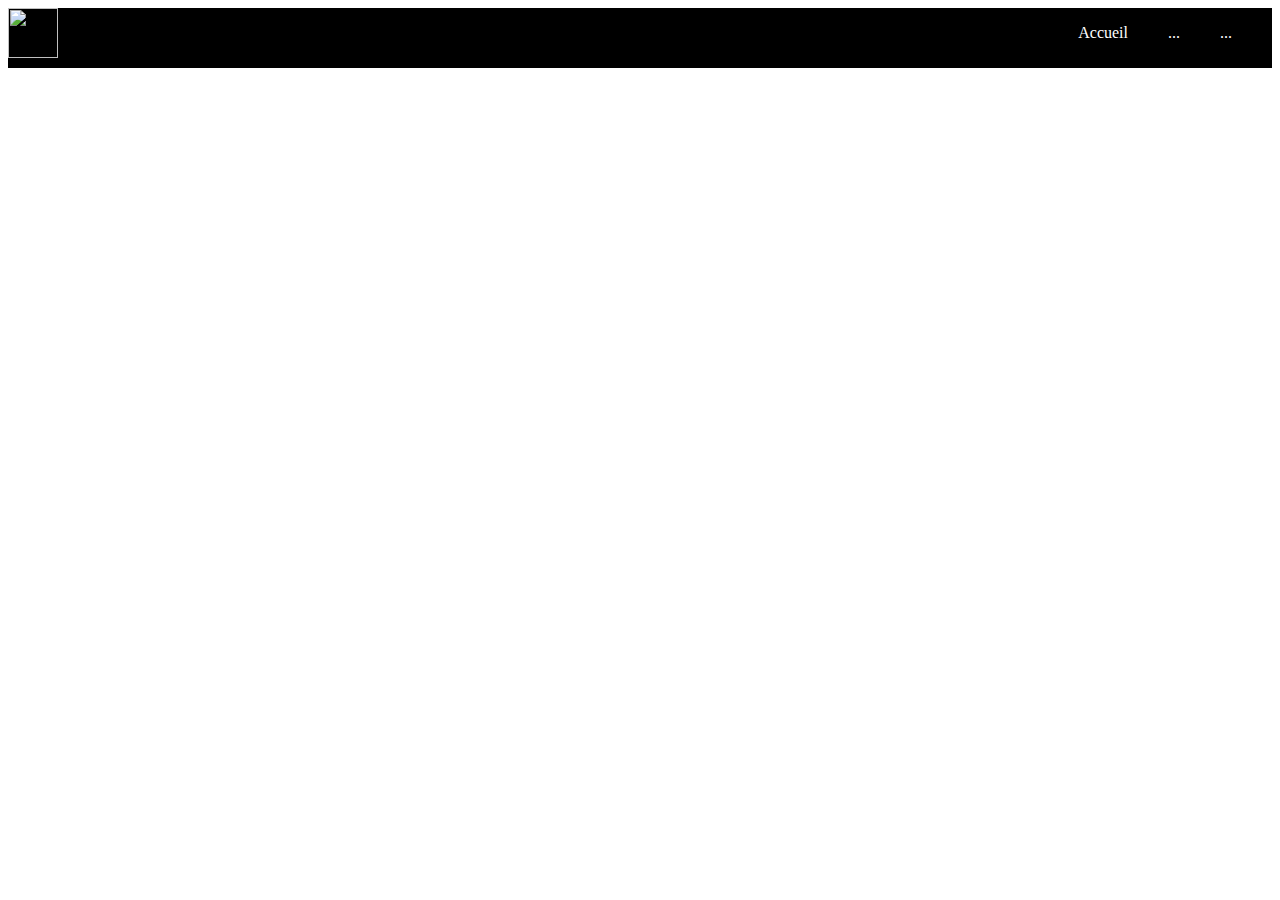
==== html/index.html @ 7aa81394 "header ajouté" ====
<!DOCTYPE html>
<html lang="en">
<head>
    <meta charset="UTF-8">
    <meta http-equiv="X-UA-Compatible" content="IE=edge">
    <meta name="viewport" content="width=device-width, initial-scale=1.0">
    <link rel="stylesheet" href="/css/style_header.css">

    <title>Index</title>
</head>
<body>
    <header class="header">
        <img src="https://picsum.photos/id/237/200/300"></img>

        <ul class="nav">
            <li>Accueil</li>
            <li>...</li>
            <li>...</li>
        </ul>
        
    </header>

</body>
</html>
---- css/style_header.css ----
.header{
    display: flex;
    align-items: flex-start;

    justify-content: space-between;
    padding-bottom: 20px;
    background-color: #000;
    color: #FFF;
    height: 40px;
}

.header > img{
    width: 50px;
    height: 50px;
}

.nav{
    list-style-type: none;
    display: flex;
}

.nav > li{
    margin-right: 40px;
}
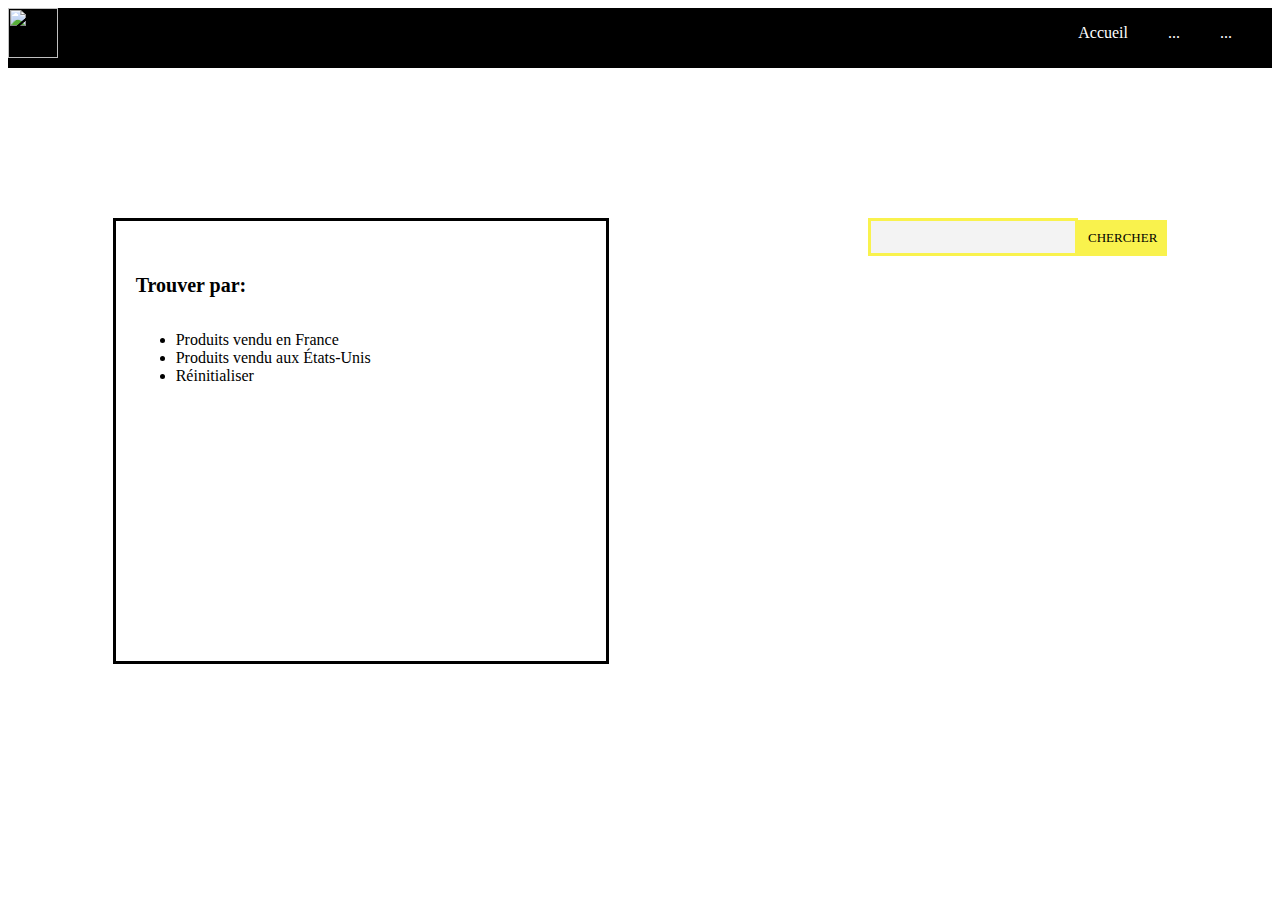
==== commit 8a118e66: "ajout partie principal sans les articles" ====
--- a/html/index.html
+++ b/html/index.html
@@ -5,6 +5,8 @@
     <meta http-equiv="X-UA-Compatible" content="IE=edge">
     <meta name="viewport" content="width=device-width, initial-scale=1.0">
     <link rel="stylesheet" href="/css/style_header.css">
+    <link rel="stylesheet" href="/css/style_main.css">
+
 
     <title>Index</title>
 </head>
@@ -20,5 +22,32 @@
         
     </header>
 
+    <div class="mainPart">
+
+        <div class="sidebar">
+           <h5>Trouver par: </h5>
+           <ul>
+              <li class="prodFrance">
+                 Produits vendu en France
+              </li>
+              <li class="prodUSA">
+                 Produits vendu aux États-Unis
+              </li>
+       
+              <li class="reset">
+                 Réinitialiser
+              </li>
+           </ul>
+        </div>
+        <div class="rechercheEtProduits">
+           <div class="barreRecherche">
+              <input type= "text" class= "chercheProduit"/>
+              <a href="#">CHERCHER</a>
+           </div>
+
+           <div class="Produits"></div>
+        </div>
+
+     </div>
 </body>
 </html>--- a/css/style_main.css
+++ b/css/style_main.css
@@ -0,0 +1,69 @@
+
+.mainPart{
+    display: flex;
+    justify-content: space-around;
+    margin-top: 150px;
+}
+
+.sidebar{
+    padding: 20px;
+    padding-right: 70px;
+    border: solid black;
+    margin-right: 50px;
+    width: 400px;
+    height: 400px;
+}
+
+.sidebar > h5{
+    font-size: 20px;
+}
+.rechercheEtProduits{
+    display: flex;
+    flex-direction: column;
+    align-items: center;
+}
+.barreRecherche{
+    display: flex;
+    align-items: baseline;
+    margin-bottom: 40px;
+}
+.Produits{
+    display: flex;
+    flex-wrap: wrap;
+    flex: 0 0 33.333333%;
+
+}
+
+.ESP{
+    padding: 10px;
+    background-color: #F9F24D;
+    color: #000;
+    cursor: pointer;
+}
+
+.divProd{
+    width: 20%;
+    margin-right: 10px;
+    margin-bottom: 10px;
+    border: solid #000;
+    text-align: center;
+    box-shadow: 6px 4px 4px rgba(0, 0, 0, 0.25);
+    padding: 20px;
+
+}
+
+.chercheProduit{
+    height: 30px;
+    width: 200px;
+    border: solid #F9F24D;
+    background-color: #F3F3F3;
+}
+
+.barreRecherche > a{
+    text-decoration: none;
+    color: #000;
+    background-color: #F9F24D;
+    padding: 10px;
+
+    font-size: 13px;
+}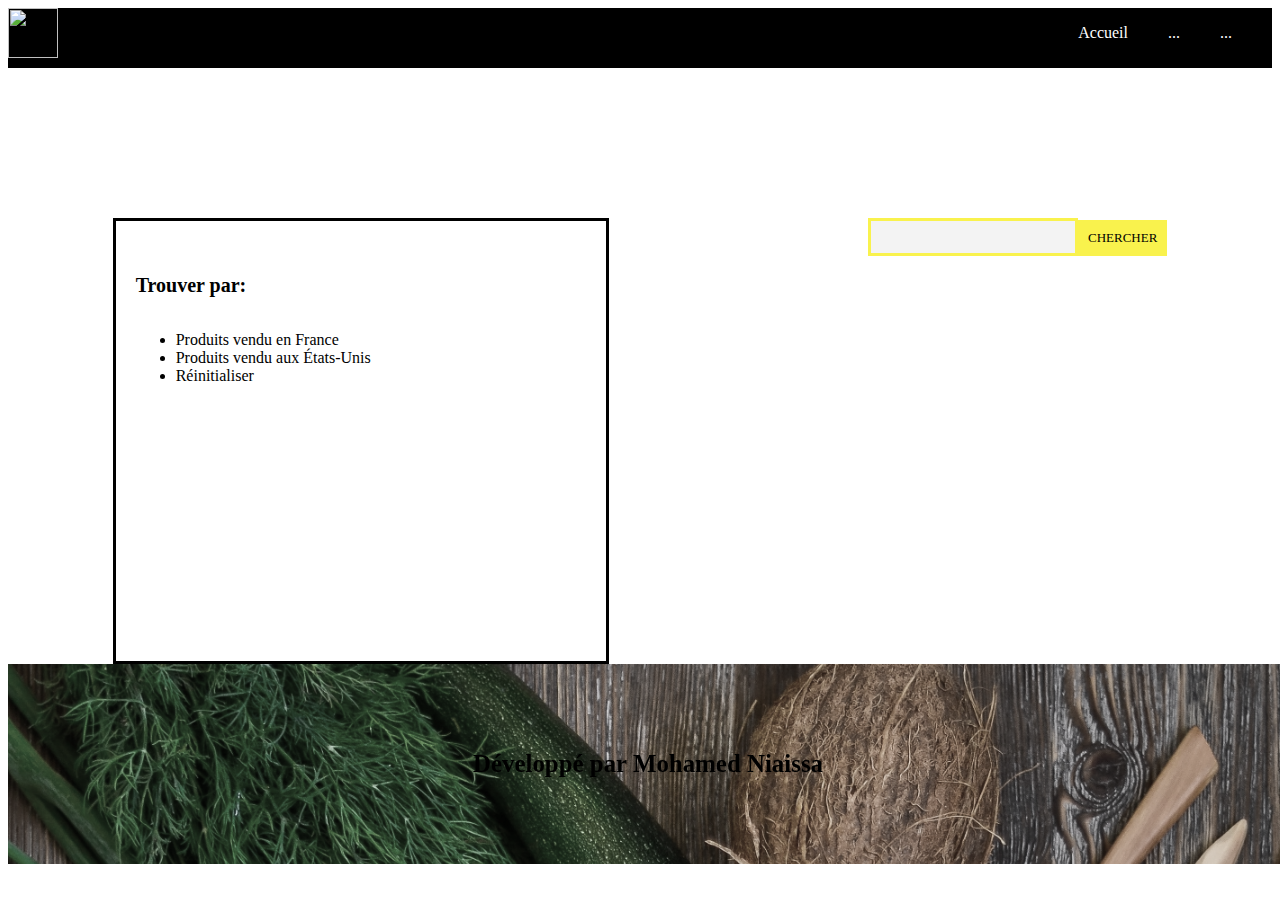
==== commit bf383c55: "ajout assets et footer" ====
--- a/html/index.html
+++ b/html/index.html
@@ -6,6 +6,7 @@
     <meta name="viewport" content="width=device-width, initial-scale=1.0">
     <link rel="stylesheet" href="/css/style_header.css">
     <link rel="stylesheet" href="/css/style_main.css">
+    <link rel="stylesheet" href="/css/style_footer.css">
 
 
     <title>Index</title>
@@ -49,5 +50,14 @@
         </div>
 
      </div>
+
+     <footer class="footer">
+
+        <h5>Développé par Mohamed Niaissa</h5>
+
+    </footer>
+
 </body>
+
+<script src="../js/script.js"></script>
 </html>--- a/css/style_footer.css
+++ b/css/style_footer.css
@@ -0,0 +1,15 @@
+.footer{
+        position: absolute;
+    
+        display: flex;
+        align-items: center;
+        justify-content: center;
+        width: 100%;
+        height: 200px;
+        background-image: url("/assets/vegetables.jpg");
+        background-size: cover;
+        filter: grayscale(70%);
+        font-size:30px;
+    
+    
+    }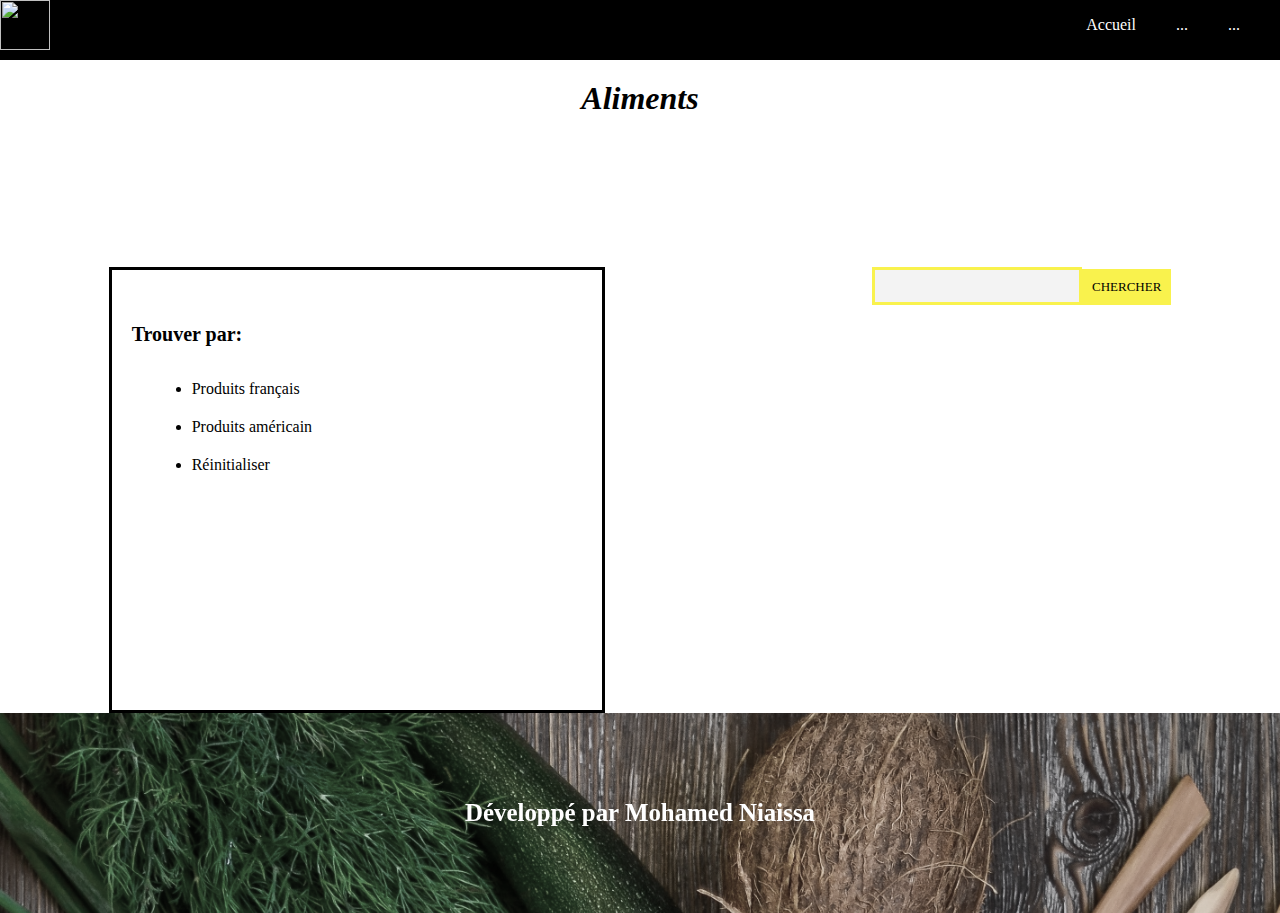
==== commit e65d2705: "travail de design en cours" ====
--- a/html/index.html
+++ b/html/index.html
@@ -13,7 +13,9 @@
 </head>
 <body>
     <header class="header">
-        <img src="https://picsum.photos/id/237/200/300"></img>
+      <a href="index.html">
+         <img src="https://picsum.photos/id/237/200/300"></img>
+      </a>
 
         <ul class="nav">
             <li>Accueil</li>
@@ -23,19 +25,21 @@
         
     </header>
 
+    <h1 class="h1">Aliments</h1>
+
     <div class="mainPart">
 
         <div class="sidebar">
            <h5>Trouver par: </h5>
            <ul>
-              <li class="prodFrance">
-                 Produits vendu en France
+              <li class="prodFrance prod">
+                 Produits français
               </li>
-              <li class="prodUSA">
-                 Produits vendu aux États-Unis
+              <li class="prodUSA prod">
+                 Produits américain
               </li>
        
-              <li class="reset">
+              <li class="reset prod">
                  Réinitialiser
               </li>
            </ul>
--- a/css/style_header.css
+++ b/css/style_header.css
@@ -1,3 +1,9 @@
+body{
+    padding: 0;
+    margin: 0;
+
+}
+
 .header{
     display: flex;
     align-items: flex-start;
@@ -5,15 +11,27 @@
     justify-content: space-between;
     padding-bottom: 20px;
     background-color: #000;
+    width: 100%;
     color: #FFF;
     height: 40px;
 }
 
-.header > img{
+.header > a >img{
     width: 50px;
     height: 50px;
 }
 
+.h1{
+    text-align: center;
+    font-style: italic;
+    margin-top: 20px;
+}
+
+.prod{
+    cursor: pointer;
+    margin: 20px;
+    width: 200px;
+}
 .nav{
     list-style-type: none;
     display: flex;
--- a/css/style_footer.css
+++ b/css/style_footer.css
@@ -1,6 +1,6 @@
 .footer{
         position: absolute;
-    
+        color: #fff;
         display: flex;
         align-items: center;
         justify-content: center;
@@ -9,7 +9,5 @@
         background-image: url("/assets/vegetables.jpg");
         background-size: cover;
         filter: grayscale(70%);
-        font-size:30px;
-    
-    
+        font-size:30px;    
     }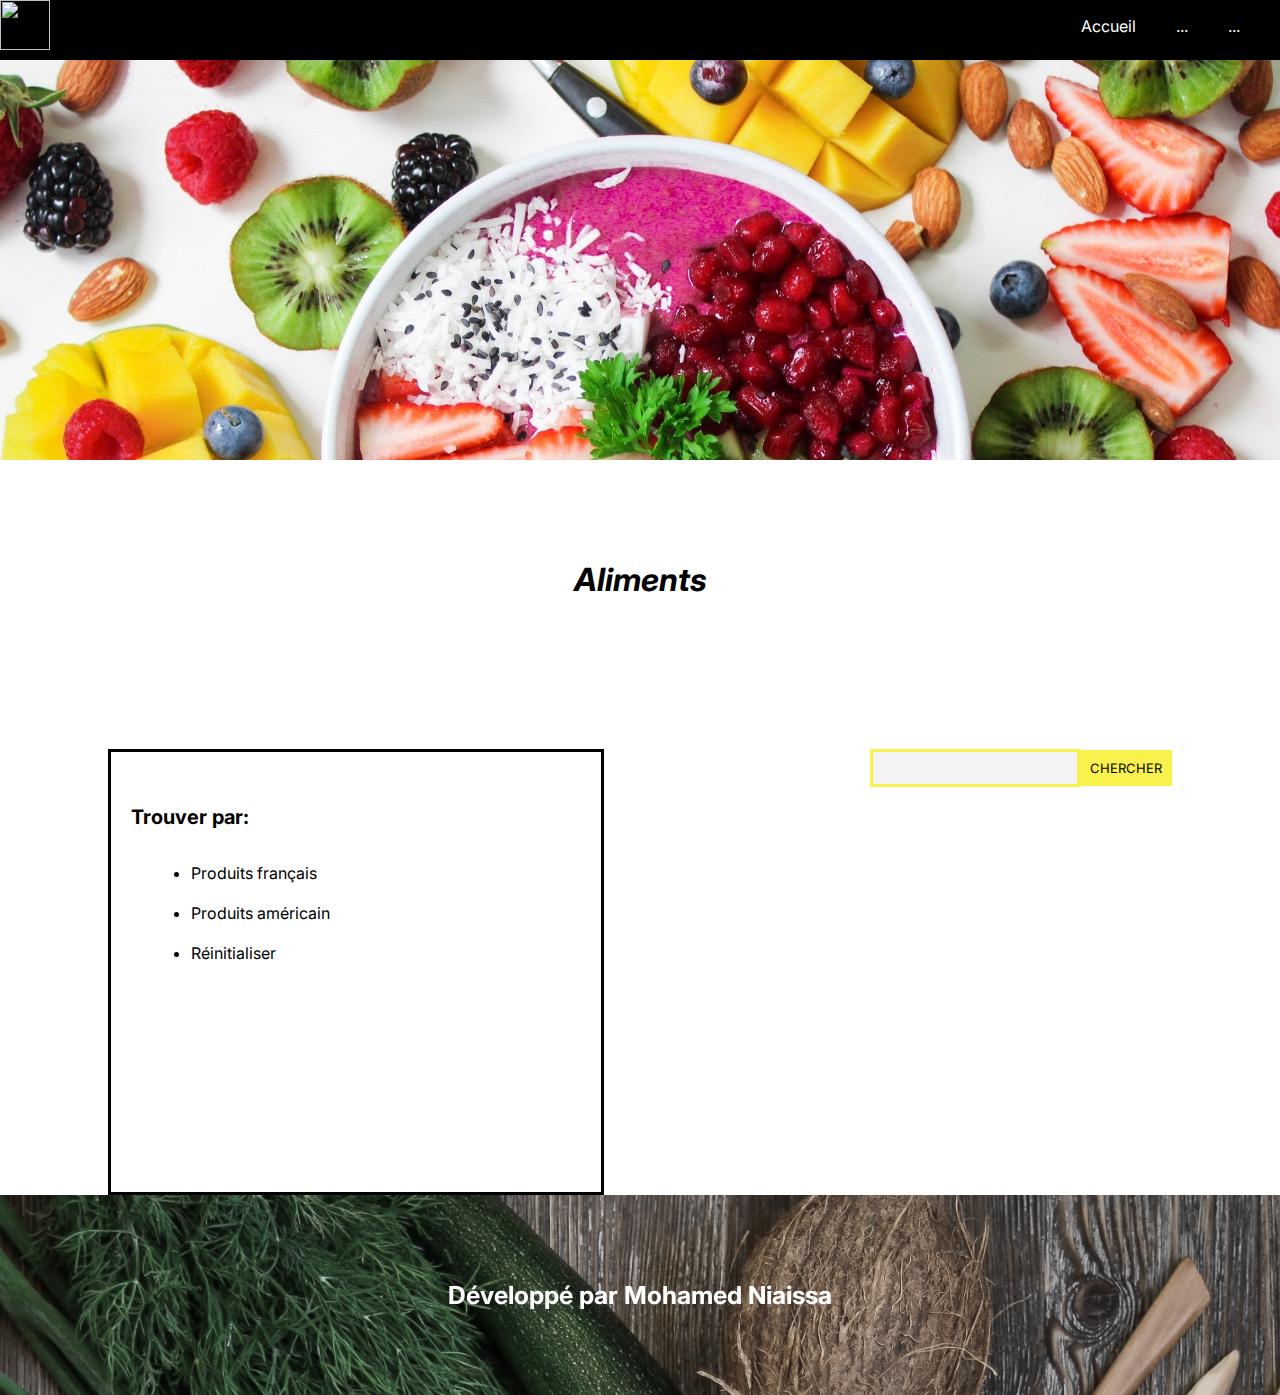
==== commit aa369d69: "ajout font" ====
--- a/html/index.html
+++ b/html/index.html
@@ -7,7 +7,7 @@
     <link rel="stylesheet" href="/css/style_header.css">
     <link rel="stylesheet" href="/css/style_main.css">
     <link rel="stylesheet" href="/css/style_footer.css">
-
+    <link href="https://fonts.googleapis.com/css2?family=Inter&family=Montserrat:wght@400;700&display=swap" rel="stylesheet">
 
     <title>Index</title>
 </head>
@@ -16,7 +16,7 @@
       <a href="index.html">
          <img src="https://picsum.photos/id/237/200/300"></img>
       </a>
-
+  
         <ul class="nav">
             <li>Accueil</li>
             <li>...</li>
@@ -24,6 +24,8 @@
         </ul>
         
     </header>
+    <div class="divImg"> </div>
+
 
     <h1 class="h1">Aliments</h1>
 
--- a/css/style_header.css
+++ b/css/style_header.css
@@ -1,9 +1,16 @@
 body{
     padding: 0;
     margin: 0;
-
+    background-color: rgb(255, 255, 255);
+    font-family: 'Inter', sans-serif;
 }
-
+.divImg{
+    height:400px;
+    width: 100%;
+    margin-bottom: 100px;
+    background-image: url("../assets/fruits.jpg");
+    background-size: cover;
+}
 .header{
     display: flex;
     align-items: flex-start;
--- a/css/style_main.css
+++ b/css/style_main.css
@@ -1,3 +1,4 @@
+
 
 .mainPart{
     display: flex;
